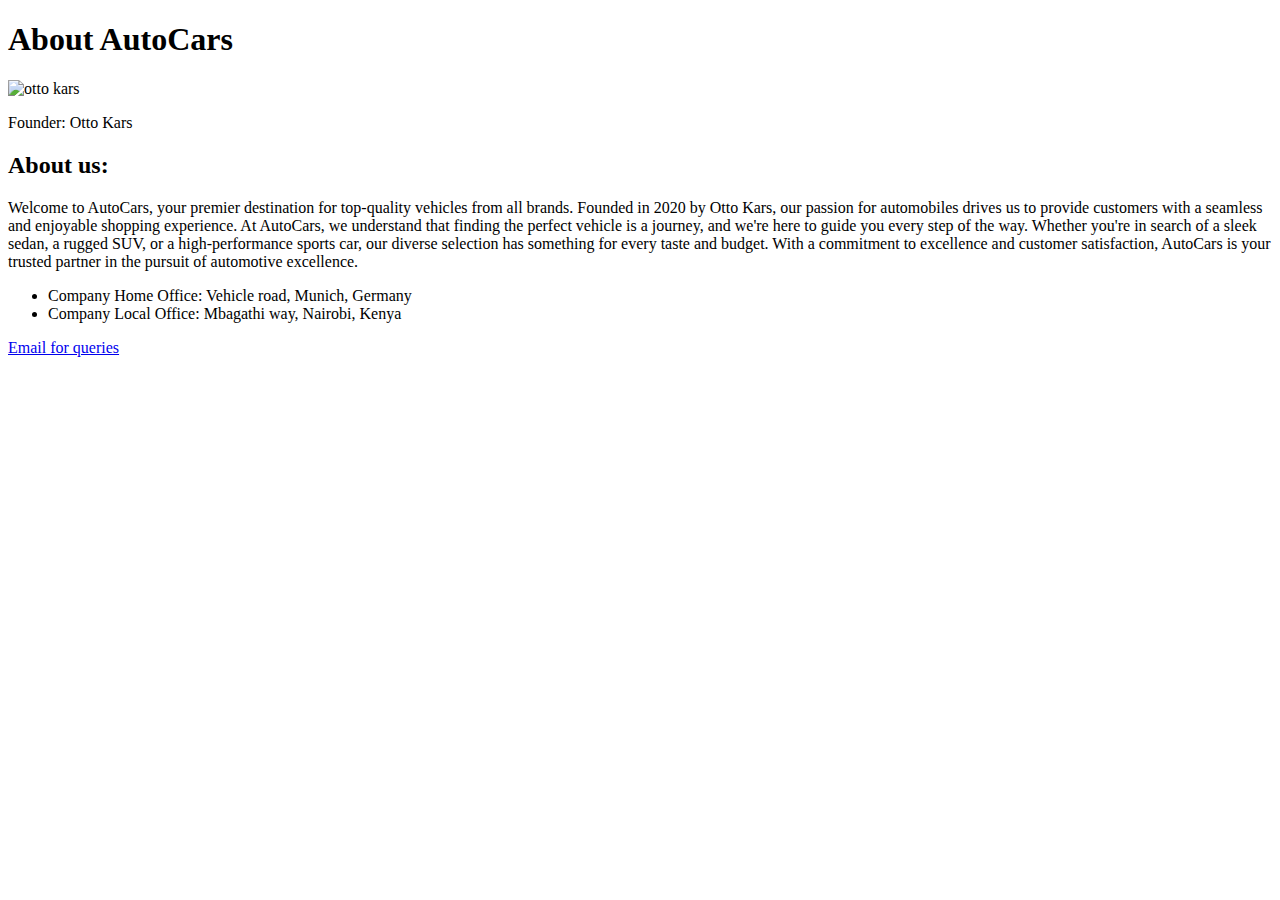
==== About.html @ f263c759 "Create about page html" ====
<!DOCTYPE html>
<html lang="en">
<head>
    <title>About</title>
    <link rel="stylesheet" href="Styles/about.css" />
</head>
<body>
    <header>
        <h1>About AutoCars</h1>
    </header>

    <div>
        <img
        src="https://upload.wikimedia.org/wikipedia/commons/e/ee/Otto_Waalkes_1093_%28cropped%29.jpg"
        alt="otto kars"
        title="Founder: Otto Kars"
        />
        <p id="founder">Founder: Otto Kars</p>
    </div>

    <h2>About us:</h2>
    
    <article>
        <p>Welcome to AutoCars, your premier destination for top-quality vehicles from all brands. Founded in 2020 by Otto Kars, our passion for automobiles drives us to provide customers with a seamless and enjoyable shopping experience. At AutoCars, we understand that finding the perfect vehicle is a journey, and we're here to guide you every step of the way. Whether you're in search of a sleek sedan, a rugged SUV, or a high-performance sports car, our diverse selection has something for every taste and budget. With a commitment to excellence and customer satisfaction, AutoCars is your trusted partner in the pursuit of automotive excellence.</p>
    </article>

    <footer>
        <ul id="companyinfo">
            <li>Company Home Office: Vehicle road, Munich, Germany</li>
            <li>Company Local Office: Mbagathi way, Nairobi, Kenya</li>
        </ul>
        <a href="autocars@gmail.com"> Email for queries</a>
    </footer>
</body>
</html>
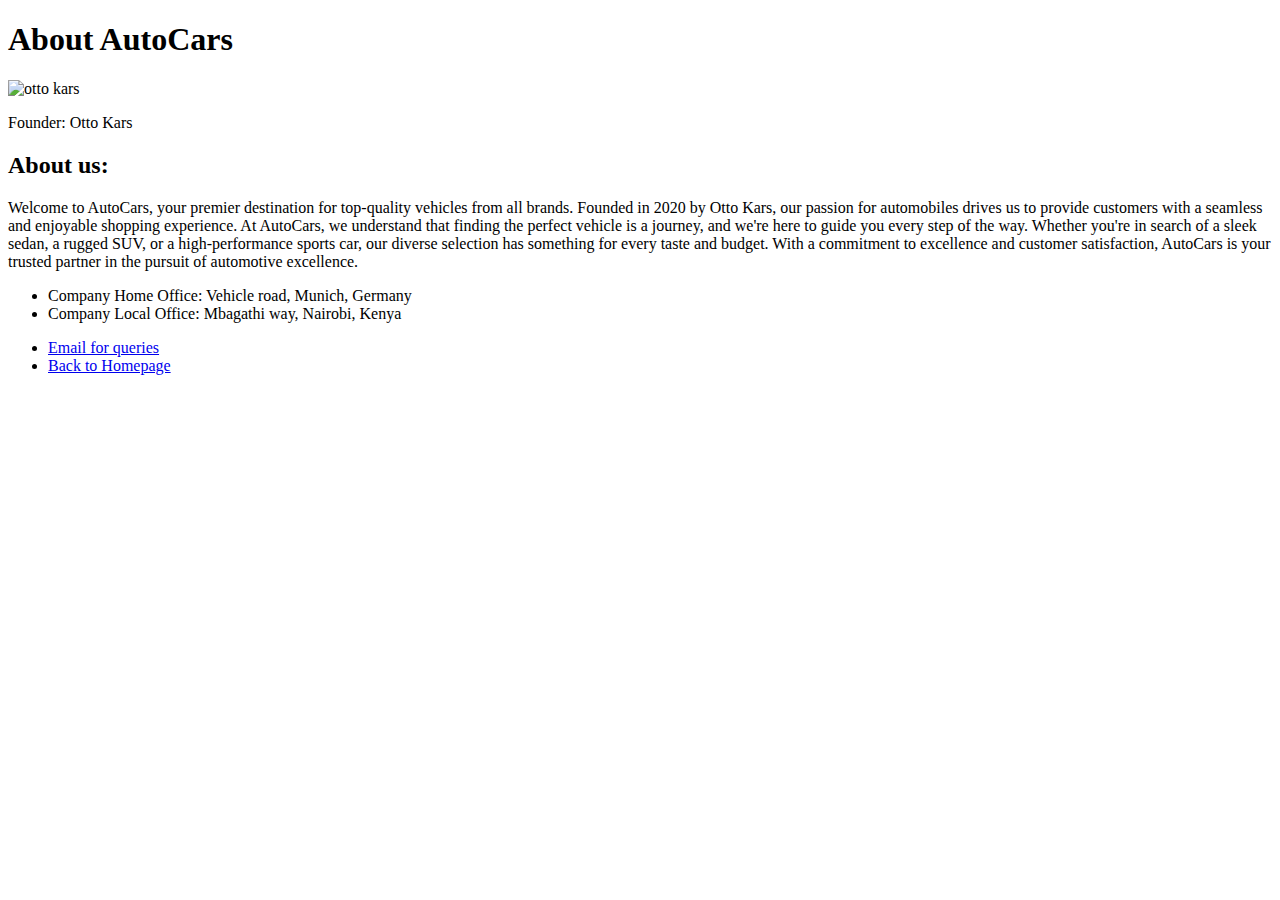
==== commit 27142d94: "About page HTML code" ====
--- a/About.html
+++ b/About.html
@@ -29,7 +29,12 @@
             <li>Company Home Office: Vehicle road, Munich, Germany</li>
             <li>Company Local Office: Mbagathi way, Nairobi, Kenya</li>
         </ul>
-        <a href="autocars@gmail.com"> Email for queries</a>
+
+        <ul>
+        <li><a href="autocars@gmail.com"> Email for queries</a></li>
+        <li><a href="Homepage.html"> Back to Homepage</a></li>
+        </ul>
+
     </footer>
 </body>
 </html>
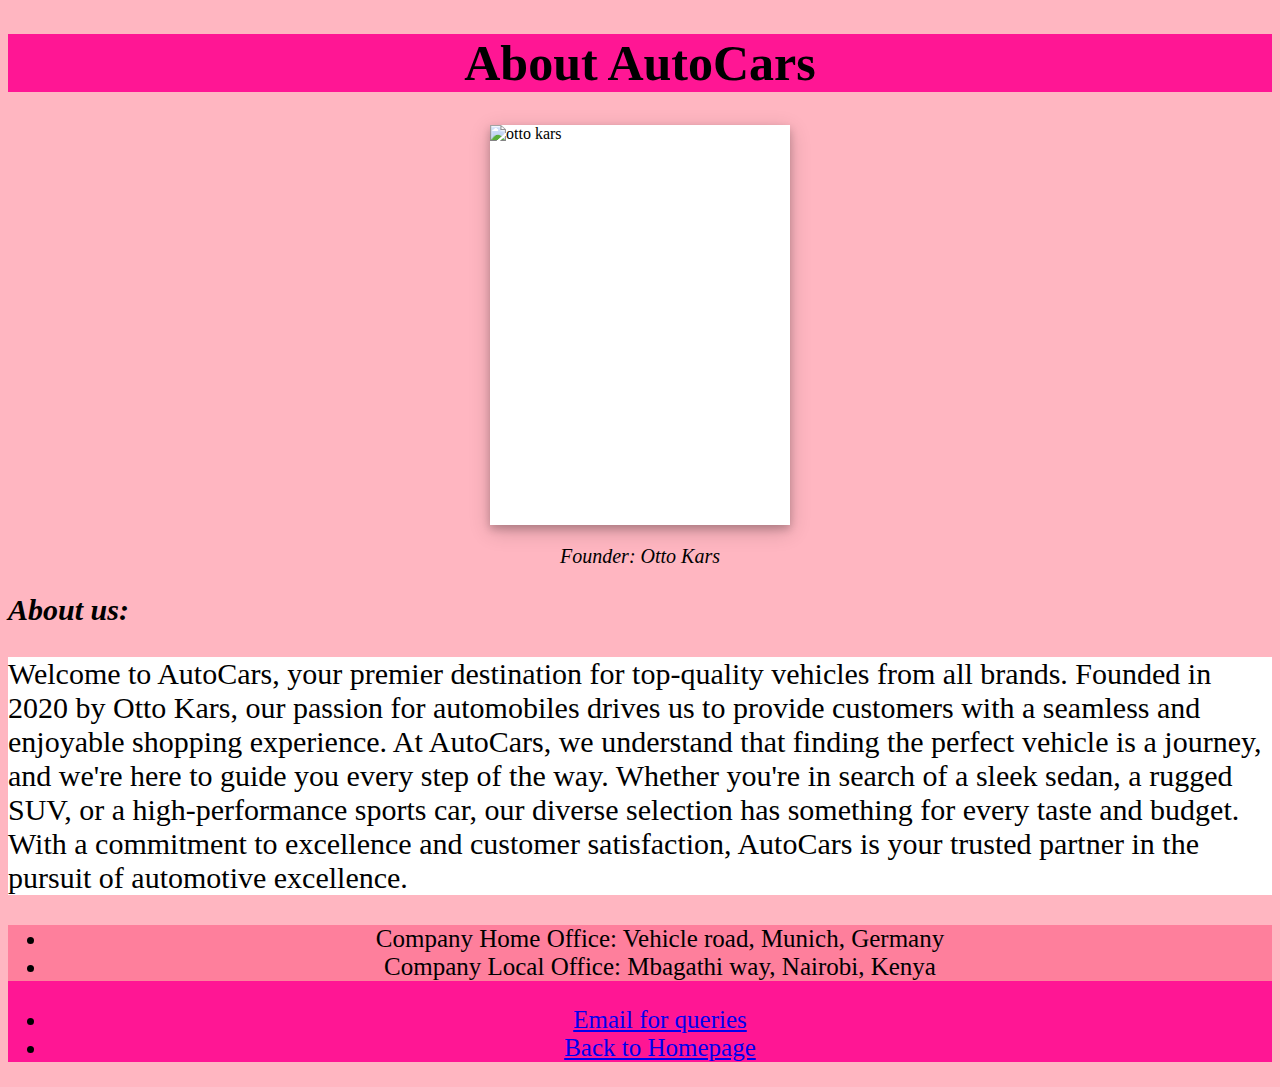
==== commit 42b9c933: "About page HTML code" ====
--- a/About.html
+++ b/About.html
@@ -32,7 +32,7 @@
 
         <ul>
         <li><a href="autocars@gmail.com"> Email for queries</a></li>
-        <li><a href="Homepage.html"> Back to Homepage</a></li>
+        <li><a href="Index.html"> Back to Homepage</a></li>
         </ul>
 
     </footer>
--- a/Styles/about.css
+++ b/Styles/about.css
@@ -0,0 +1,40 @@
+h1 {
+    text-align: center;
+    font-size: 50px;
+}
+header{
+    background-color: #FF1694;
+}
+article p{
+    font-size: 30px;
+    background-color: white;
+}
+footer{
+    font-size: 25px;
+    background-color:#FF1694;
+    text-align: center;
+}
+img{
+    height: 400px;
+    width: 300px;
+    margin-left: auto;
+    margin-right: auto;
+    display: block;
+    background-color: white;
+    box-shadow: 0 4px 8px 0 rgba(0, 0, 0, 0.2), 0 6px 20px 0 rgba(0, 0, 0, 0.19);
+}
+#founder{
+text-align: center;
+font-size: 20px;
+font-style: italic;
+}
+#companyinfo{
+    background-color: #FE7F9C;
+}
+body{
+    background-color: lightpink;
+}
+h2{
+    font-size: 30px;
+    font-style: italic;
+}